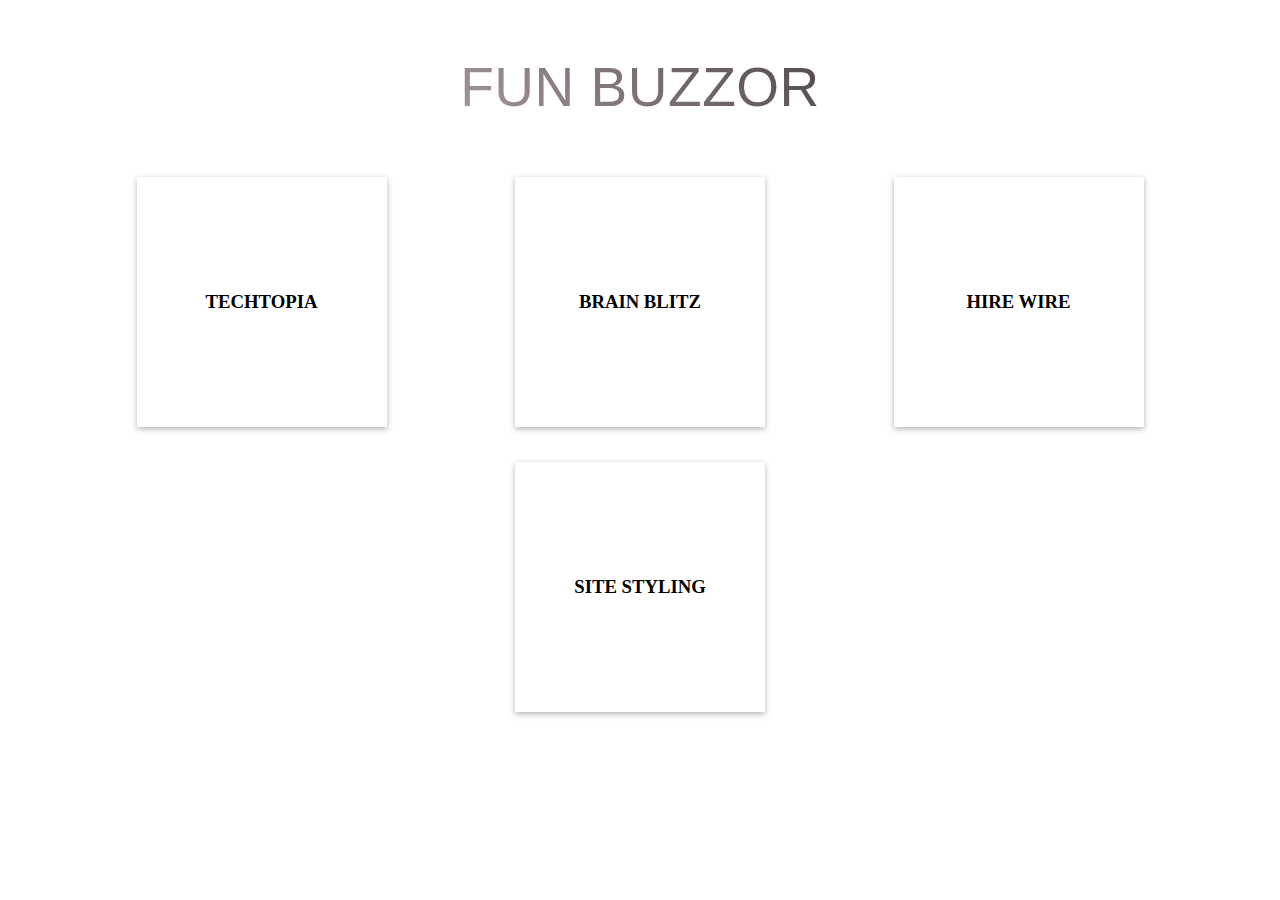
==== funbuzzor.html @ 6f7321a9 "explore page" ====
<!DOCTYPE html>
<html lang="en">
<head>
    <meta charset="UTF-8">
    <meta name="viewport" content="width=device-width, initial-scale=1.0">
    <title>TECHNICAL EVENTS</title>
    <link rel="stylesheet" href="style2.css">
</head>
<body>
    <div>
        <h2 class="tech">FUN BUZZOR</h2>
    </div>
    <div class="total">
        <div class="eventlist">
            <div class="event1"><h3>TECHTOPIA</h3></div>
            <div class="event2"><h3>BRAIN BLITZ</h3></div>
            <div class="event3"><h3>HIRE WIRE</h3></div>
        </div>
        <div class="eventlist">    
            <div class="event4"><h3>SITE STYLING</h3></div>
        </div>
    </div>

    <!-- Popup Form -->
    <div id="popup1" class="popup">
        <div class="popup-content ">
            <span class="close1">&times;</span>
            <h1 class="pop-head">TECHTOPIA</h1>
        <p>Venue: Tech tower & ECE seminar hall <br>

            Timing: 10:00 a.m to 01:00 p.m <br>
            
            Registration fee: Rs. 100 per head <br>
            
            Members: Maximum 3 <br>
            
            Theme: Open Tech Topics</p>
        </div>
        
    </div>
    <div id="popup2" class="popup">
        <div class="popup-content ">
            <span class="close2">&times;</span>
            <h1 class="pop-head">BRAIN BLITZ</h1>
        <p>Venue: Tech tower & ECE seminar hall <br>

            Timing: 10:00 a.m to 01:00 p.m <br>
            
            Registration fee: Rs. 100 per head <br>
            
            Members: Maximum 3 <br>
            
            Theme: Open Tech Topics</p>
        </div>
        
    </div>
    <div id="popup3" class="popup">
        <div class="popup-content ">
            <span class="close3">&times;</span>
            <h1 class="pop-head">HIRE WIRE</h1>
        <p>Venue: Tech tower & ECE seminar hall <br>

            Timing: 10:00 a.m to 01:00 p.m <br>
            
            Registration fee: Rs. 100 per head <br>
            
            Members: Maximum 3 <br>
            
            Theme: Open Tech Topics</p>
        </div>
        
    </div>
    <div id="popup4" class="popup">
        <div class="popup-content ">
            <span class="close4">&times;</span>
            <h1 class="pop-head">SITE STYLING</h1>
        <p>Venue: Tech tower & ECE seminar hall <br>

            Timing: 10:00 a.m to 01:00 p.m <br>
            
            Registration fee: Rs. 100 per head <br>
            
            Members: Maximum 3 <br>
            
            Theme: Open Tech Topics</p>
        </div>
        
    </div>
    

    <script src="script2.js"></script>
</body>
</html>
---- style2.css ----
.tech{
    margin-bottom: 49px;
    font-weight: 400;
    line-height: 1.5;
    letter-spacing: 0.00938em;
    font-family: Zaptron, sans-serif;
    text-align: center;
    font-size: 55px;
    color: transparent;
    -webkit-text-fill-color: transparent;
    animation-timeline: auto;
    animation-range-start: normal;
    animation-range-end: normal;
    background: linear-gradient(45deg, rgba(255, 225, 230, 0.763), rgb(0, 0, 0), rgb(252, 252, 252)) 0% 0% / 200% text;
    animation: 4s linear 0s infinite normal none running gradient;
    
}
@keyframes gradient{
    0% {
        background-position: 0% center;
    }
    
    100% {
        background-position: -200% center;
    }
}

.eventlist{
    display:grid;
    grid-auto-flow: column;
    align-items: center;
    justify-content: space-evenly;
}
.eventlist div{
    width: 250px;
    height: 250px;
    display: flex;
    align-items: center;
    justify-content: center;
    box-shadow: rgba(5, 2, 7, 0.3) 0px 2px 6px;
    cursor: pointer;

}
/* .eventlist div:hover{
    width: 310px;
    height: 310px;
} */
.total{
    display: grid;
    grid-auto-flow: row;
    gap: 35px;
}

/* Existing styles... */

.popup {
    display: none; 
    position: fixed; 
    z-index: 1000; 
    left: 0;
    top: 0;
    width: 100%; 
    height: 100%; 
    overflow: auto; 
    background-color: rgba(0, 0, 0, 0.7); 
}

.popup-content {
    background-color: #fff;
    margin: 15% auto; 
    padding: 20px;
    border: 1px solid #888;
    width: 300px; 
    border-radius: 10px;
    text-align: center;
}

.close1, .close2, .close3, .close4, .close5 {
    color: #aaa;
    float: right;
    font-size: 28px;
    font-weight: bold;
}

.close1:hover, .close2:hover, .close3:hover, .close4:hover, .close5:hover,
.close1:focus, .close2:focus, .close3:focus, .close4:focus, .close5:focus{
    color: black;
    text-decoration: none;
    cursor: pointer;
}

/* Add any additional styles you want for the form elements */
.pop-head{
    font-weight: 400;
    line-height: 1.5;
    letter-spacing: 0.00938em;
    font-family: Zaptron, sans-serif;
    text-align: center;
    font-size: 29px;
    color: transparent;
    -webkit-text-fill-color: transparent;
    animation-timeline: auto;
    animation-range-start: normal;
    animation-range-end: normal;
    background: linear-gradient(45deg, rgba(255, 225, 230, 0.763), rgb(0, 0, 0), rgb(252, 252, 252)) 0% 0% / 200% text;
    animation: 4s linear 0s infinite normal none running gradient;
}
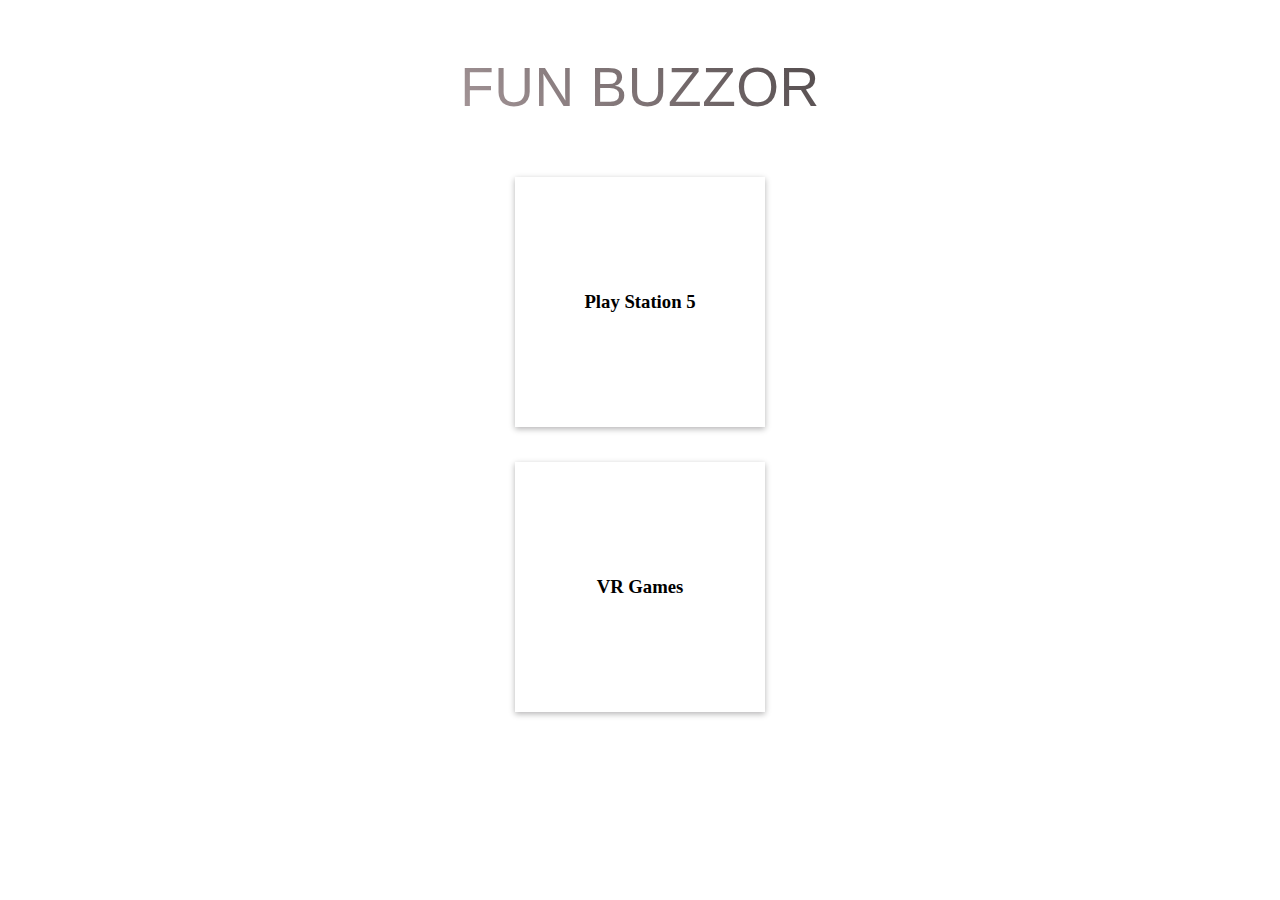
==== commit bd3db60e: "events name edit" ====
--- a/funbuzzor.html
+++ b/funbuzzor.html
@@ -4,7 +4,7 @@
     <meta charset="UTF-8">
     <meta name="viewport" content="width=device-width, initial-scale=1.0">
     <title>TECHNICAL EVENTS</title>
-    <link rel="stylesheet" href="style2.css">
+    <link rel="stylesheet" href="style4.css">
 </head>
 <body>
     <div>
@@ -12,52 +12,18 @@
     </div>
     <div class="total">
         <div class="eventlist">
-            <div class="event1"><h3>TECHTOPIA</h3></div>
-            <div class="event2"><h3>BRAIN BLITZ</h3></div>
-            <div class="event3"><h3>HIRE WIRE</h3></div>
+            <div class="event1"><h3>Play Station 5</h3></div>
         </div>
         <div class="eventlist">    
-            <div class="event4"><h3>SITE STYLING</h3></div>
+            <div class="event4"><h3>VR Games</h3></div>
         </div>
-    </div>
+  </div>
 
     <!-- Popup Form -->
     <div id="popup1" class="popup">
         <div class="popup-content ">
             <span class="close1">&times;</span>
-            <h1 class="pop-head">TECHTOPIA</h1>
-        <p>Venue: Tech tower & ECE seminar hall <br>
-
-            Timing: 10:00 a.m to 01:00 p.m <br>
-            
-            Registration fee: Rs. 100 per head <br>
-            
-            Members: Maximum 3 <br>
-            
-            Theme: Open Tech Topics</p>
-        </div>
-        
-    </div>
-    <div id="popup2" class="popup">
-        <div class="popup-content ">
-            <span class="close2">&times;</span>
-            <h1 class="pop-head">BRAIN BLITZ</h1>
-        <p>Venue: Tech tower & ECE seminar hall <br>
-
-            Timing: 10:00 a.m to 01:00 p.m <br>
-            
-            Registration fee: Rs. 100 per head <br>
-            
-            Members: Maximum 3 <br>
-            
-            Theme: Open Tech Topics</p>
-        </div>
-        
-    </div>
-    <div id="popup3" class="popup">
-        <div class="popup-content ">
-            <span class="close3">&times;</span>
-            <h1 class="pop-head">HIRE WIRE</h1>
+            <h1 class="pop-head">Play Station 5</h1>
         <p>Venue: Tech tower & ECE seminar hall <br>
 
             Timing: 10:00 a.m to 01:00 p.m <br>
@@ -73,7 +39,7 @@
     <div id="popup4" class="popup">
         <div class="popup-content ">
             <span class="close4">&times;</span>
-            <h1 class="pop-head">SITE STYLING</h1>
+            <h1 class="pop-head">VR Games</h1>
         <p>Venue: Tech tower & ECE seminar hall <br>
 
             Timing: 10:00 a.m to 01:00 p.m <br>
@@ -88,6 +54,6 @@
     </div>
     
 
-    <script src="script2.js"></script>
+    <script src="script4.js"></script>
 </body>
 </html>
--- a/style4.css
+++ b/style4.css
@@ -0,0 +1,119 @@
+.tech{
+    margin-bottom: 49px;
+    font-weight: 400;
+    line-height: 1.5;
+    letter-spacing: 0.00938em;
+    font-family: Zaptron, sans-serif;
+    text-align: center;
+    font-size: 55px;
+    color: transparent;
+    -webkit-text-fill-color: transparent;
+    animation-timeline: auto;
+    animation-range-start: normal;
+    animation-range-end: normal;
+    background: linear-gradient(45deg, rgba(255, 225, 230, 0.763), rgb(0, 0, 0), rgb(252, 252, 252)) 0% 0% / 200% text;
+    animation: 4s linear 0s infinite normal none running gradient;
+    
+}
+@keyframes gradient{
+    0% {
+        background-position: 0% center;
+    }
+    
+    100% {
+        background-position: -200% center;
+    }
+}
+
+.eventlist{
+    display:grid;
+    grid-auto-flow: column;
+    align-items: center;
+    justify-content: space-evenly;
+}
+.eventlist div{
+    width: 250px;
+    height: 250px;
+    display: flex;
+    align-items: center;
+    justify-content: center;
+    box-shadow: rgba(5, 2, 7, 0.3) 0px 2px 6px;
+    cursor: pointer;
+
+}
+/* .eventlist div:hover{
+    width: 310px;
+    height: 310px;
+} */
+.total{
+    display: grid;
+    grid-auto-flow: row;
+    gap: 35px;
+}
+
+/* Existing styles... */
+
+.popup {
+    display: none; 
+    position: fixed; 
+    z-index: 1000; 
+    left: 0;
+    top: 0;
+    width: 100%; 
+    height: 100%; 
+    overflow: auto; 
+    background-color: rgba(0, 0, 0, 0.7); 
+}
+
+.popup-content {
+    background-color: #fff;
+    margin: 15% auto; 
+    padding: 20px;
+    border: 1px solid #888;
+    width: 300px; 
+    border-radius: 10px;
+    text-align: center;
+}
+
+.close1, .close2, .close3, .close4 {
+    color: #aaa;
+    float: right;
+    font-size: 28px;
+    font-weight: bold;
+}
+
+.close1:hover, .close2:hover, .close3:hover, .close4:hover, 
+.close1:focus, .close2:focus, .close3:focus, .close4:focus {
+    color: black;
+    text-decoration: none;
+    cursor: pointer;
+}
+
+/* Add any additional styles you want for the form elements */
+.pop-head{
+    font-weight: 400;
+    line-height: 1.5;
+    letter-spacing: 0.00938em;
+    font-family: Zaptron, sans-serif;
+    text-align: center;
+    font-size: 29px;
+    color: transparent;
+    -webkit-text-fill-color: transparent;
+    animation-timeline: auto;
+    animation-range-start: normal;
+    animation-range-end: normal;
+    background: linear-gradient(45deg, rgba(255, 225, 230, 0.763), rgb(0, 0, 0), rgb(252, 252, 252)) 0% 0% / 200% text;
+    animation: 4s linear 0s infinite normal none running gradient;
+}
+
+@media only screen and (max-width: 600px){
+    .eventlist{
+        grid-auto-flow: unset;
+        gap: 31px;
+    }
+    .tech {
+        font-size: 29px;
+    }
+
+
+}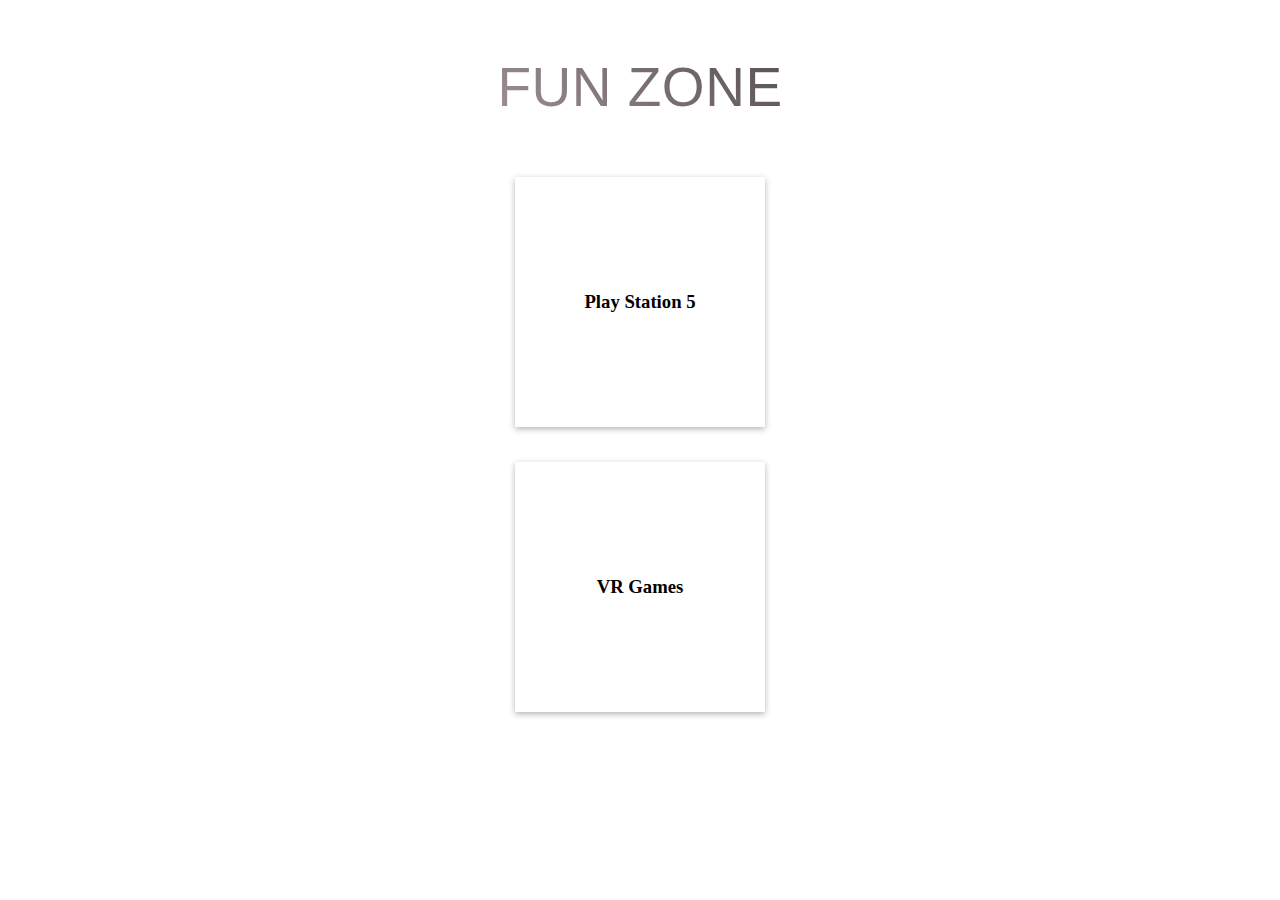
==== commit 88a0f398: "event info" ====
--- a/funbuzzor.html
+++ b/funbuzzor.html
@@ -8,7 +8,7 @@
 </head>
 <body>
     <div>
-        <h2 class="tech">FUN BUZZOR</h2>
+        <h2 class="tech">FUN ZONE</h2>
     </div>
     <div class="total">
         <div class="eventlist">
@@ -24,15 +24,15 @@
         <div class="popup-content ">
             <span class="close1">&times;</span>
             <h1 class="pop-head">Play Station 5</h1>
-        <p>Venue: Tech tower & ECE seminar hall <br>
+        <p> Venue: Thiruvalluvar Block <br>
 
             Timing: 10:00 a.m to 01:00 p.m <br>
             
-            Registration fee: Rs. 100 per head <br>
+            Entry fee: Rs. 50 per head <br>
             
             Members: Maximum 3 <br>
             
-            Theme: Open Tech Topics</p>
+            Theme: Action & Adventure</p>
         </div>
         
     </div>
@@ -40,15 +40,15 @@
         <div class="popup-content ">
             <span class="close4">&times;</span>
             <h1 class="pop-head">VR Games</h1>
-        <p>Venue: Tech tower & ECE seminar hall <br>
+        <p> Venue: Thiruvalluvar Block <br>
 
             Timing: 10:00 a.m to 01:00 p.m <br>
             
-            Registration fee: Rs. 100 per head <br>
+            Entry fee: Rs. 50 per head <br>
             
             Members: Maximum 3 <br>
             
-            Theme: Open Tech Topics</p>
+            Theme: Action & Adventure</p>
         </div>
         
     </div>
--- a/style4.css
+++ b/style4.css
@@ -41,10 +41,10 @@
     cursor: pointer;
 
 }
-/* .eventlist div:hover{
-    width: 310px;
-    height: 310px;
-} */
+.eventlist div:hover{
+    width: 255px;
+    height: 255px;
+}
 .total{
     display: grid;
     grid-auto-flow: row;
@@ -113,6 +113,18 @@
     }
     .tech {
         font-size: 29px;
+        font-weight: 400;
+        line-height: 1.5;
+        letter-spacing: 0.00938em;
+        font-family: Zaptron, sans-serif;
+        text-align: center;
+        color: transparent;
+        -webkit-text-fill-color: transparent;
+        animation-timeline: auto;
+        animation-range-start: normal;
+        animation-range-end: normal;
+        background: linear-gradient(45deg, rgba(255, 225, 230, 0.763), rgb(0, 0, 0), rgb(252, 252, 252)) 0% 0% / 200% text;
+        animation: 4s linear 0s infinite normal none running gradient;
     }
 
 
